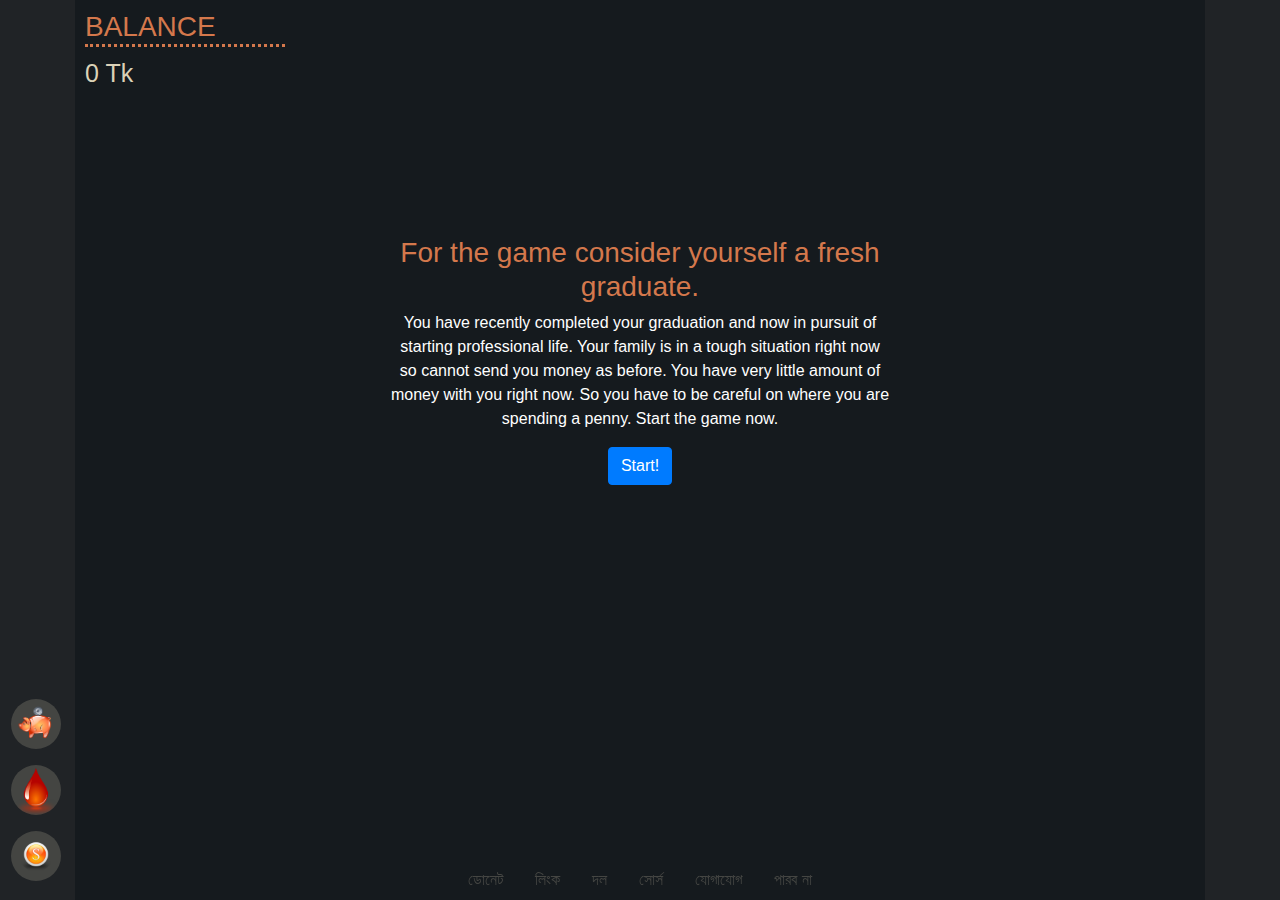
==== game.html @ 10ee83d2 "First commit" ====
<!DOCTYPE html>
<html lang="en">

<head>
    <meta charset="UTF-8">
    <meta name="viewport" content="width=device-width, initial-scale=1.0">
    <meta http-equiv="X-UA-Compatible" content="ie=edge">
    <title>Document</title>
    <link rel="stylesheet" href="css/style.css">
    <link rel="stylesheet" href="css/bootstrap.css">
    <link rel="stylesheet" href="css/bootstrap.min.css">
    <link rel="stylesheet" href="css/bootstrap-grid.css">
    <link rel="stylesheet" href="css/bootstrap-grid.min.css">
    <link rel="stylesheet" href="fonts/HindSiliguri-Bold.ttf">
    <link rel="stylesheet" href="fonts/HindSiliguri-Light.ttf">
    <link rel="stylesheet" href="fonts/HindSiliguri-Medium.ttf">
    <link rel="stylesheet" href="fonts/HindSiliguri-Regular.ttf">
    <link rel="stylesheet" href="fonts/HindSiliguri-SemiBold.ttf">

</head>

<body style="background-color: #151A1E; color: #D4784C;font-family: 'Hind Siliguri', sans-serif;">
    <div class = "left_bar">
        <nav class="text-center" style="bottom:0; position:absolute; margin:15%">


            <ul class="navbar-nav">
                <li class="nav-item">
                    <a class="nav-link" href="#"> <img src="images\bank.png" alt="" class="rounded-circle" height="50px" width="50px" > </a>
                </li>
                <li class="nav-item">
                    <a class="nav-link" href="#"> <img src="images\donate.png" alt="" class="rounded-circle" height="50px" width="50px"> </a>
                </li>
                <li class="nav-item">
                    <a class="nav-link" href="#"> <img src="images\pay.png" alt="" class="rounded-circle" height="50px" width="50px"> </a>
                </li>


            </ul>

        </nav>
    </div>

    <div class="right-bar">
        <nav class="text-center" style="bottom:0; position:absolute; margin:15%">
            <ul class="navbar-nav">
            </ul>
        </nav>
    </div>

    <div class="top_left" id="stats-holder">
        <h3 style="border-bottom-style: dotted;">BALANCE</h3>
        <p style="font-size: 25px; color: #DBD1B7;"><span id="balance-current">0</span> Tk</p>
    </div>


    <div class="content te">
        <div class="text-center" id="challenge-div">
            <h3>For the game consider yourself a fresh graduate.</h3>
            <p style="color: white;">You have recently completed your graduation and now in pursuit
                of starting professional life. Your family is in a tough situation
                right now so cannot send you money as before. You have very little
                amount of money with you right now. So you have to be careful on
                where you are spending a penny. Start the game now.
            </p>
            <button type="button" id="startgame" name="button" class="btn btn-primary">Start!</button>
        </div>
    </div>

    <nav class="nav fixed-bottom justify-content-center">
        <a class="nav-link" href="#">ডোনেট</a>
        <a class="nav-link" href="#">লিংক</a>
        <a class="nav-link" href="#">দল</a>
        <a class="nav-link" href="#">সোর্স</a>
        <a class="nav-link" href="#">যোগাযোগ</a>
        <a class="nav-link" href="#">পারব না</a>
    </nav>

    <script src="js/jquery.js" charset="utf-8"></script>
    <script src="js/bootstrap/bootstrap.js" charset="utf-8"></script>
    <script src="js/game.js" charset="utf-8"></script>
</body>

</html>
---- css/style.css ----
.left_bar{
    width: 75px;
    float: left;
    overflow: hidden;
    height: 100%;
    background-color: #202326;
    position: fixed;

}
.top_left{
    width: 200px;
    margin-left: 85px;
    padding-top: 10px;
}

.right-bar{
    width: 75px;
    float: right;
    overflow: hidden;
    height: 100%;
    background-color: #202326;
    position: fixed;
    right: 0;

}
.result-div{
    width:500px;
    position: fixed;
    background-color:#DC7926;;
    height: 500PX;
    border-radius: 50%;
}
.result-content{
    padding-top: 88px;
    width: 300px;
    margin: auto;
}
.content{
    width:500px;
    padding-top: 10%;
    margin: auto;
}
.option{
    margin-top: 5%;
}
.option1{
    width: 40%;
    float: left;
    overflow: hidden;
    text-decoration: none;
    color: #CE4415;
    padding-left: 13%;

    padding-top: 5%;
}
.option1 h3{
    text-decoration: none;
    color: #5EC8C6;
    font-size: 15px;
    font-weight: bold;

}
.option1 h3:hover{
    text-decoration: none;
    color: #CE4415;
}
.continue-button{
    padding-top: 50px;
}
.continue-button button{
    background-color: #DBD1B7;
    color: #151A1E;
    border: 0px;

}
.continue-button button:hover{
    background-color: #DBD1B7;
    color: #151A1E;
    border: 0px;
}
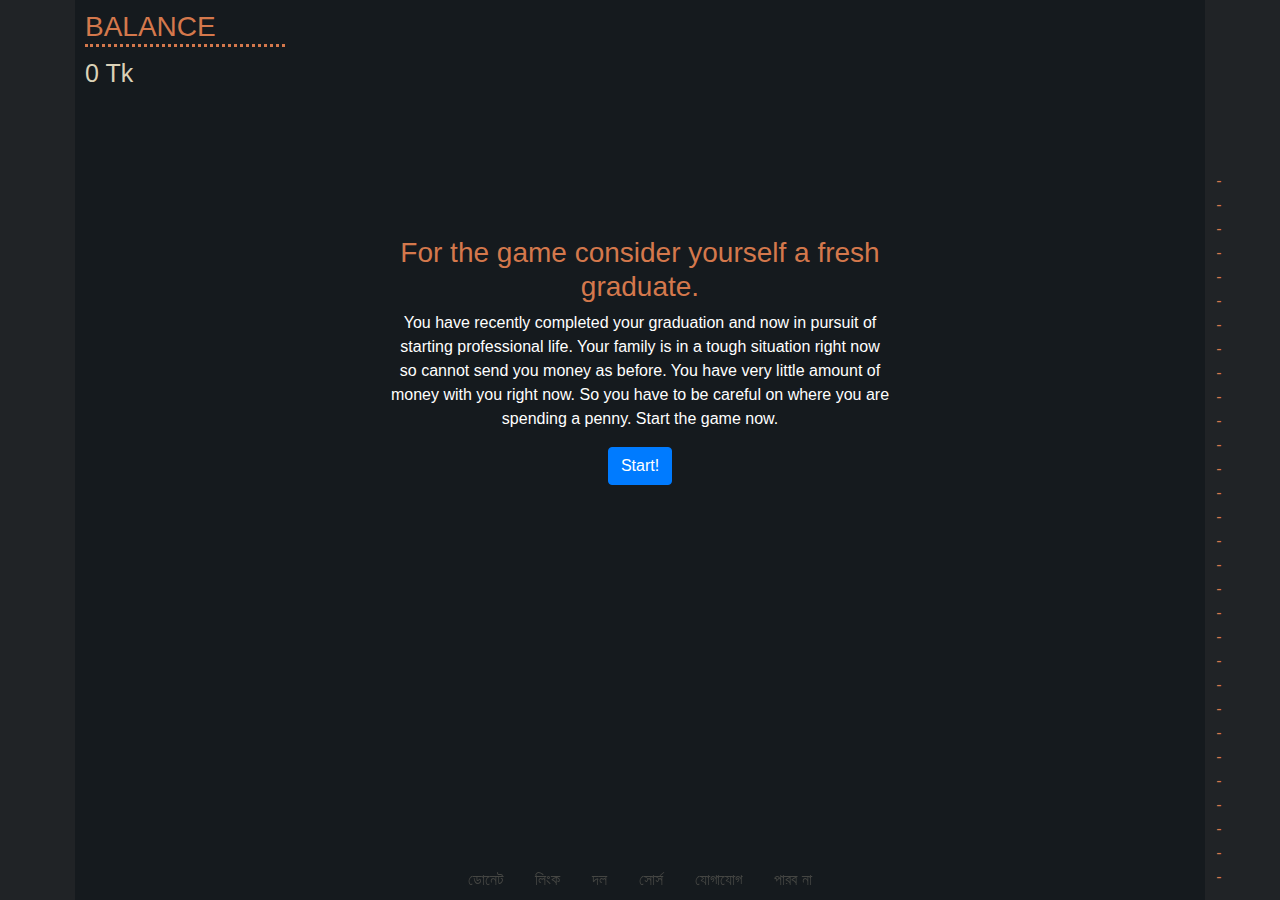
==== commit 5faa0708: "Added new htmls.. Renamed landings. added dates sidebar." ====
--- a/game.html
+++ b/game.html
@@ -5,7 +5,7 @@
     <meta charset="UTF-8">
     <meta name="viewport" content="width=device-width, initial-scale=1.0">
     <meta http-equiv="X-UA-Compatible" content="ie=edge">
-    <title>Document</title>
+    <title>Game</title>
     <link rel="stylesheet" href="css/style.css">
     <link rel="stylesheet" href="css/bootstrap.css">
     <link rel="stylesheet" href="css/bootstrap.min.css">
@@ -22,28 +22,14 @@
 <body style="background-color: #151A1E; color: #D4784C;font-family: 'Hind Siliguri', sans-serif;">
     <div class = "left_bar">
         <nav class="text-center" style="bottom:0; position:absolute; margin:15%">
-
-
             <ul class="navbar-nav">
-                <li class="nav-item">
-                    <a class="nav-link" href="#"> <img src="images\bank.png" alt="" class="rounded-circle" height="50px" width="50px" > </a>
-                </li>
-                <li class="nav-item">
-                    <a class="nav-link" href="#"> <img src="images\donate.png" alt="" class="rounded-circle" height="50px" width="50px"> </a>
-                </li>
-                <li class="nav-item">
-                    <a class="nav-link" href="#"> <img src="images\pay.png" alt="" class="rounded-circle" height="50px" width="50px"> </a>
-                </li>
-
-
             </ul>
-
         </nav>
     </div>
 
     <div class="right-bar">
         <nav class="text-center" style="bottom:0; position:absolute; margin:15%">
-            <ul class="navbar-nav">
+            <ul class="navbar-nav" id="sidebarDates">
             </ul>
         </nav>
     </div>
@@ -52,8 +38,7 @@
         <h3 style="border-bottom-style: dotted;">BALANCE</h3>
         <p style="font-size: 25px; color: #DBD1B7;"><span id="balance-current">0</span> Tk</p>
     </div>
-
-
+    
     <div class="content te">
         <div class="text-center" id="challenge-div">
             <h3>For the game consider yourself a fresh graduate.</h3>
--- a/css/style.css
+++ b/css/style.css
@@ -11,6 +11,15 @@
     width: 200px;
     margin-left: 85px;
     padding-top: 10px;
+}
+
+.nav-item span{
+    color: #DBD1B7;
+    font-size: 15px;
+}
+
+.nav-item{
+    height: 23px;
 }
 
 .right-bar{
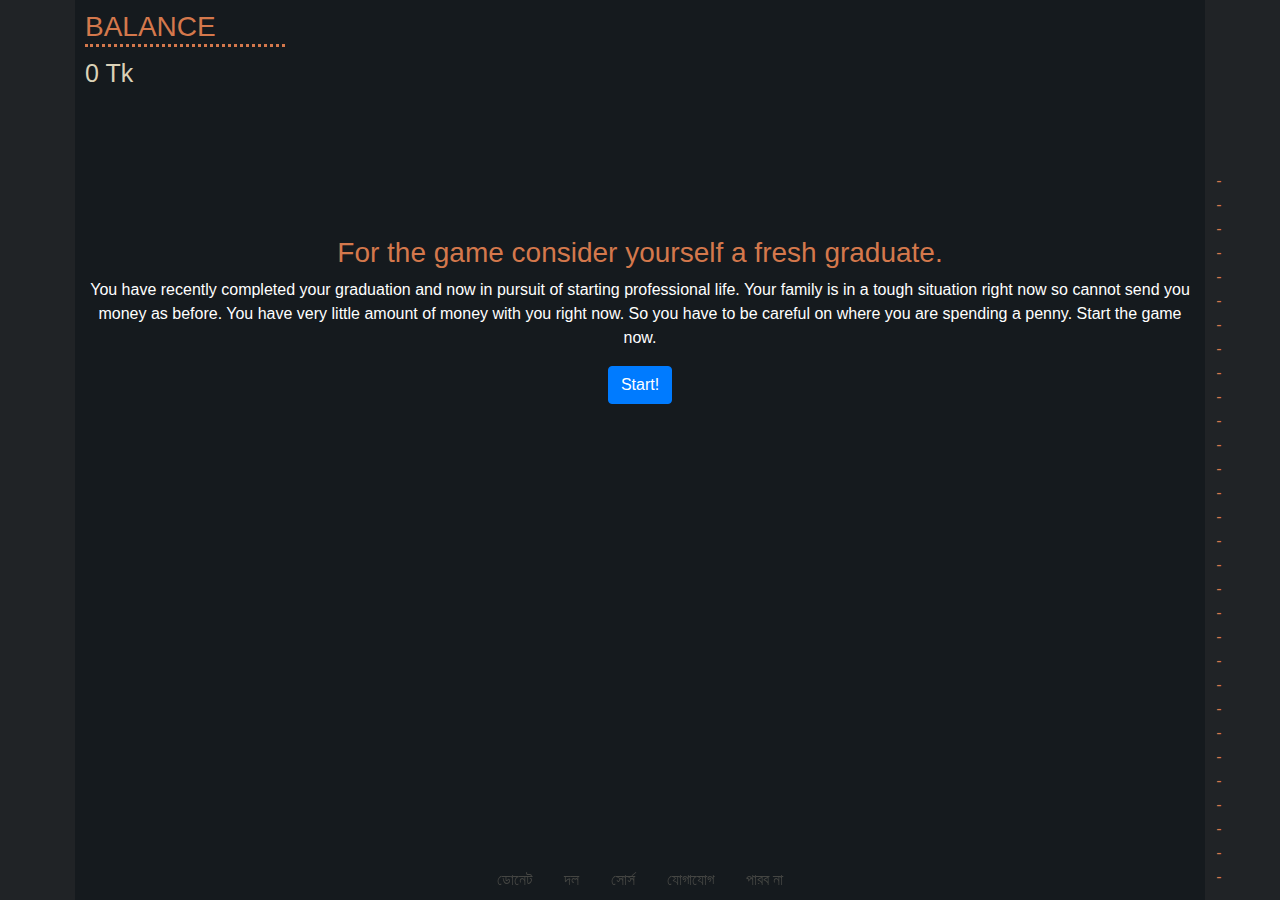
==== commit f330ee08: "Completed for submission. sidebar-updates added image showing options for the challenges. added a fe" ====
--- a/game.html
+++ b/game.html
@@ -38,7 +38,7 @@
         <h3 style="border-bottom-style: dotted;">BALANCE</h3>
         <p style="font-size: 25px; color: #DBD1B7;"><span id="balance-current">0</span> Tk</p>
     </div>
-    
+
     <div class="content te">
         <div class="text-center" id="challenge-div">
             <h3>For the game consider yourself a fresh graduate.</h3>
@@ -53,12 +53,11 @@
     </div>
 
     <nav class="nav fixed-bottom justify-content-center">
-        <a class="nav-link" href="#">ডোনেট</a>
-        <a class="nav-link" href="#">লিংক</a>
+        <a class="nav-link" href="donate.html">ডোনেট</a>
         <a class="nav-link" href="#">দল</a>
-        <a class="nav-link" href="#">সোর্স</a>
-        <a class="nav-link" href="#">যোগাযোগ</a>
-        <a class="nav-link" href="#">পারব না</a>
+        <a class="nav-link" href="https://github.com/Fateha9106/Choice-Based-Web-Game/">সোর্স</a>
+        <a class="nav-link" href="mailto: fateha9106@gmail.com">যোগাযোগ</a>
+        <a class="nav-link" href="game_over.php">পারব না</a>
     </nav>
 
     <script src="js/jquery.js" charset="utf-8"></script>
--- a/css/style.css
+++ b/css/style.css
@@ -12,10 +12,9 @@
     margin-left: 85px;
     padding-top: 10px;
 }
-
 .nav-item span{
     color: #DBD1B7;
-    font-size: 15px;
+    font-size: 30px;
 }
 
 .nav-item{
@@ -30,6 +29,7 @@
     background-color: #202326;
     position: fixed;
     right: 0;
+    top: 0;
 
 }
 .result-div{
@@ -44,8 +44,20 @@
     width: 300px;
     margin: auto;
 }
+
+.image-challenge{
+    float: left;
+    width: 20%;
+    padding-top: 10%;
+}
+
+.challenge-content-div{
+    float: left;
+    width: 80%;
+}
+
 .content{
-    width:500px;
+    width:1100px;
     padding-top: 10%;
     margin: auto;
 }
